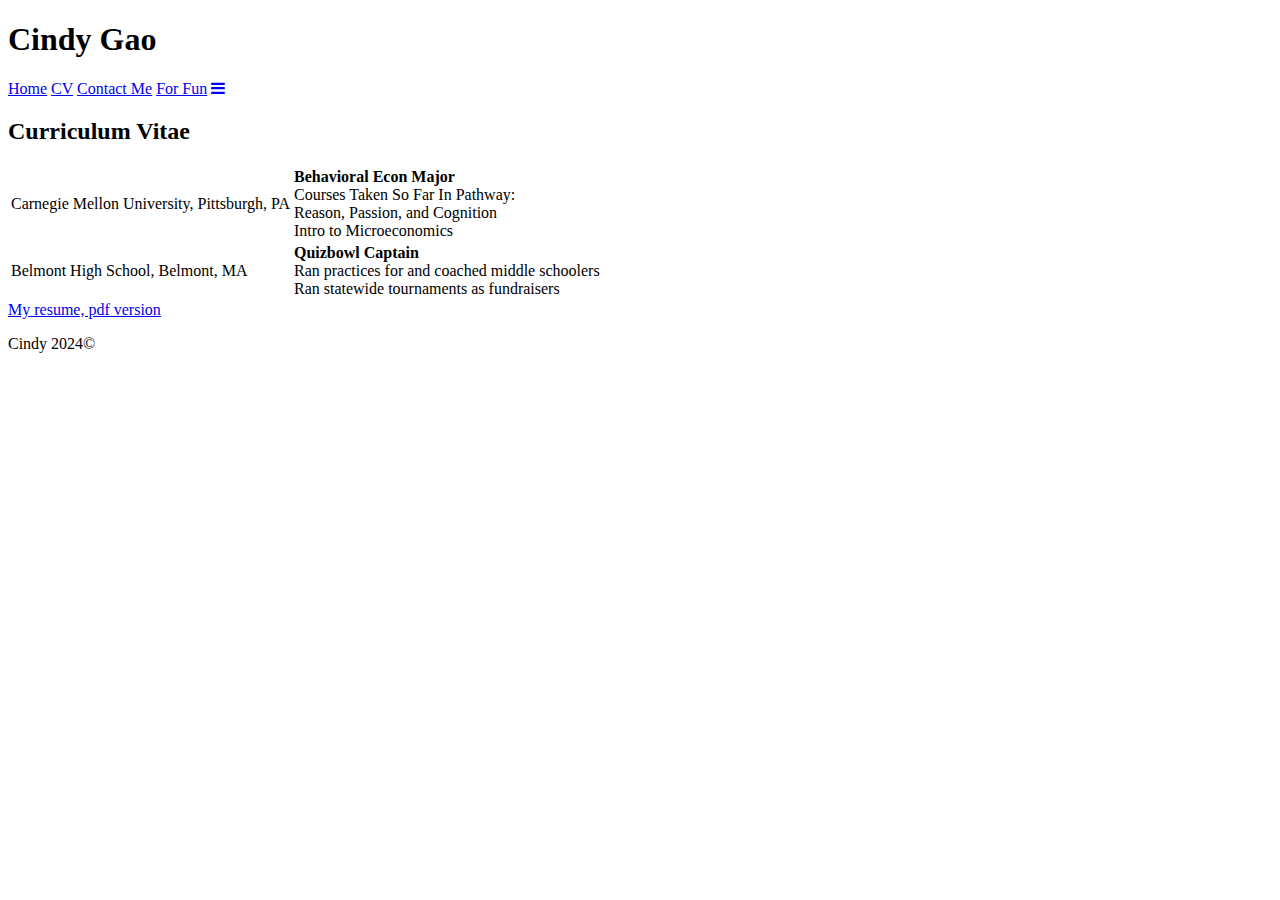
==== cv.html @ f8cd10e7 "Add files via upload" ====
<!DOCTYPE html>
<html lang="en">
<head>
    <meta charset="UTF-8">
    <meta name="viewport" content="width=device-width, initial-scale=1.0">
    <meta name="author" content="your name">
    <meta name="keywords" content="Carnegie Mellon University, Information Systems">
    <meta name="description" content="your name professional website">
    <title>your name</title>
    <link rel="stylesheet" href="../static/style.css">
    <link rel="stylesheet" href="https://cdnjs.cloudflare.com/ajax/libs/font-awesome/4.7.0/css/font-awesome.min.css">
    <script defer src="../static/script.js"></script>
    <script src="https://ajax.googleapis.com/ajax/libs/jquery/3.7.1/jquery.min.js"></script>
</head>
<body onload=" addYear()">
    <header>
        <h1 id="webname">Cindy Gao</h1>
        <nav id="myTopnav" class="topnav">
            <a href="index.html"  class="active">Home</a>
            <a href="cv.html">CV</a>
            <a href="contact.html">Contact Me</a>
            <a href="fun.html">For Fun</a>
            <a href="javascript:void(0);" class="icon" >

                <i class="fa fa-bars" onclick="activeNav()"></i>
 
              </a>
        </nav>
    </header>
    <div class="main">
        <h2>Curriculum Vitae</h2>
        <table>
            <tr>
                <td>Carnegie Mellon University, Pittsburgh, PA</td>
                <td><b>Behavioral Econ Major</b><br>
                    Courses Taken So Far In Pathway: <br>
                    Reason, Passion, and Cognition <br>
                    Intro to Microeconomics <br>
                    
                </td>
            </tr>
            <tr>
                <td>Belmont High School, Belmont, MA</td>
                <td><b>Quizbowl Captain</b> <br>
                    Ran practices for and coached middle schoolers <br>
                    Ran statewide tournaments as fundraisers <br>                    
                </td>
            </tr>
        </table>
        <a href="../static/cindygaocv.pdf" target="_blank">My resume, pdf version</a>
    </div>
    <footer>
        <p id="copyYear">Cindy 2024&copy;</p>
    </footer>
</body>
</html>
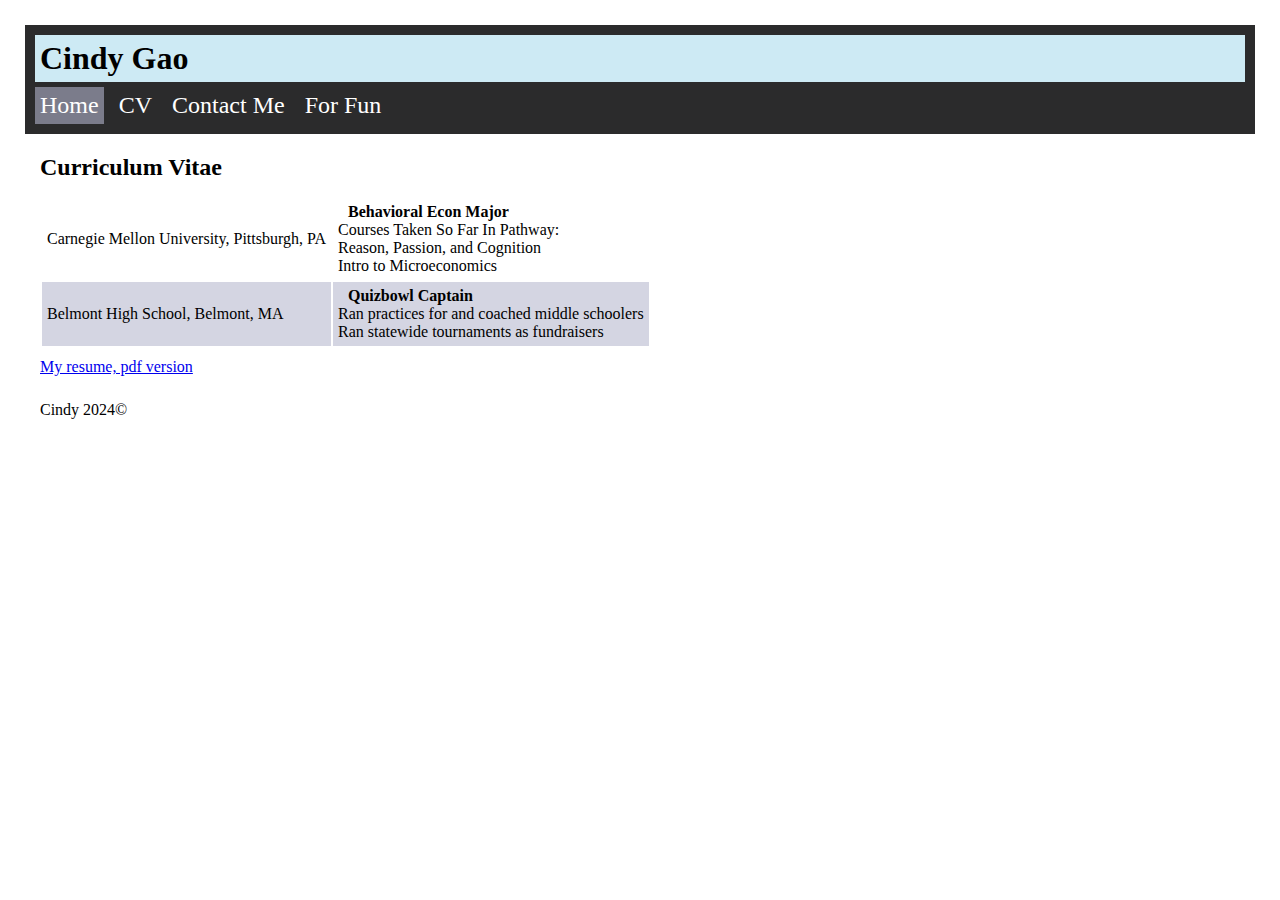
==== commit 88ff4d10: "Update cv.html" ====
--- a/cv.html
+++ b/cv.html
@@ -7,7 +7,7 @@
     <meta name="keywords" content="Carnegie Mellon University, Information Systems">
     <meta name="description" content="your name professional website">
     <title>your name</title>
-    <link rel="stylesheet" href="../static/style.css">
+    <link rel="stylesheet" href="style.css">
     <link rel="stylesheet" href="https://cdnjs.cloudflare.com/ajax/libs/font-awesome/4.7.0/css/font-awesome.min.css">
     <script defer src="../static/script.js"></script>
     <script src="https://ajax.googleapis.com/ajax/libs/jquery/3.7.1/jquery.min.js"></script>
@@ -53,4 +53,4 @@
         <p id="copyYear">Cindy 2024&copy;</p>
     </footer>
 </body>
-</html>+</html>
--- a/style.css
+++ b/style.css
@@ -0,0 +1,189 @@
+:root {
+   --lightBLU: rgb(205, 234, 244); 
+   --gray: rgb(123, 124, 139);
+   --lightGray:rgb(212, 213, 226);
+   --darkGray: rgb(43, 43, 44);
+}
+
+@font-face {
+   font-family: MyFont;
+   src: url(../static/Titillium_Web/TitilliumWeb-Regular.ttf);
+}
+
+* { 
+   padding: 5px;
+   margin: 5px;
+ /*  font-family: Arial, Helvetica, sans-serif; */
+   font-family: MyFont;
+}
+
+#webname {
+   background-color: var(--lightBLU);
+}
+
+.classA {
+   width: 45%;
+   display: inline-block;
+   vertical-align: top;
+}
+
+header {
+   background-color: var(--darkGray);
+} 
+
+nav a {
+   color: white;
+   text-decoration: none;
+   margin: -5px;
+   margin-right: 15px;    margin-right: 15px;
+   font-size: x-large;
+   float: left;
+
+display: block;
+
+
+
+} 
+
+form * {
+   display: block;
+   width: 50%;
+   margin: auto;
+   padding-top: 10px;
+   text-align: center;
+}
+
+th {
+   padding: 12px;
+   background-color: var(--darkGray);
+   color: white;
+   width: fit-content;
+}
+
+table tr:nth-child(even) {
+   background-color: var(--lightGray);
+}
+
+table tr:hover {
+   background-color: var(--lightBLU);
+}
+
+form input[type=submit] {
+   background-color: var(--lightBLU);
+   border: 0px;
+   border-radius: 16px;
+   margin-top: 10px;
+}
+
+/*
+#FavList {
+   display: none;
+}
+*/
+
+#SeeMoreBTN{
+   background-color: var(--lightBLU);
+   border: 0px;
+   border-radius: 16px;
+   font-size:large;
+}
+
+#readLess, #longIntro {
+   display: none;
+}
+
+#readLess, #readMore {
+   font-style: italic;
+   background-color:var(--lightBLU);
+}
+
+#ValidateMsg {
+   width: max-content;
+   margin: auto;
+}
+
+#map {
+   height: 40vh;
+}
+
+.funIMG {
+   width: 20%;
+   border-radius: 50%;
+  /* border:1px dotted grey; */
+}
+
+.mainFun {
+   display: flex;
+   flex-wrap: wrap;
+   flex-direction: row;
+}
+
+#item1, #item2, #item3, #item4 {
+   width: 40vw;
+   margin: auto;
+}
+
+nav a:hover {
+
+   background-color: var(--gray);
+   
+   
+   
+
+}
+
+nav a.active {
+
+   background-color: var(--gray);
+   
+
+
+}
+
+nav {
+
+   overflow: hidden;
+ 
+ }
+
+ nav a.icon {
+
+   display: none;
+
+}
+
+@media screen and (max-width: 650px) {
+
+   .topnav a:not(:first-child) {display: none;}
+
+   .topnav a.icon {
+
+     float: right;
+
+     display: block;
+
+   }}
+
+   @media screen and (max-width: 650px) {
+
+      .topnav.responsive {position: relative;}
+      
+      .topnav.responsive a.icon {
+      
+         position: absolute;
+      
+         right: 0;
+      
+         top: 0;
+      
+      }
+      
+      .topnav.responsive a {
+      
+         float: none;
+      
+         display: block;
+      
+         text-align: left;
+      
+      }}
